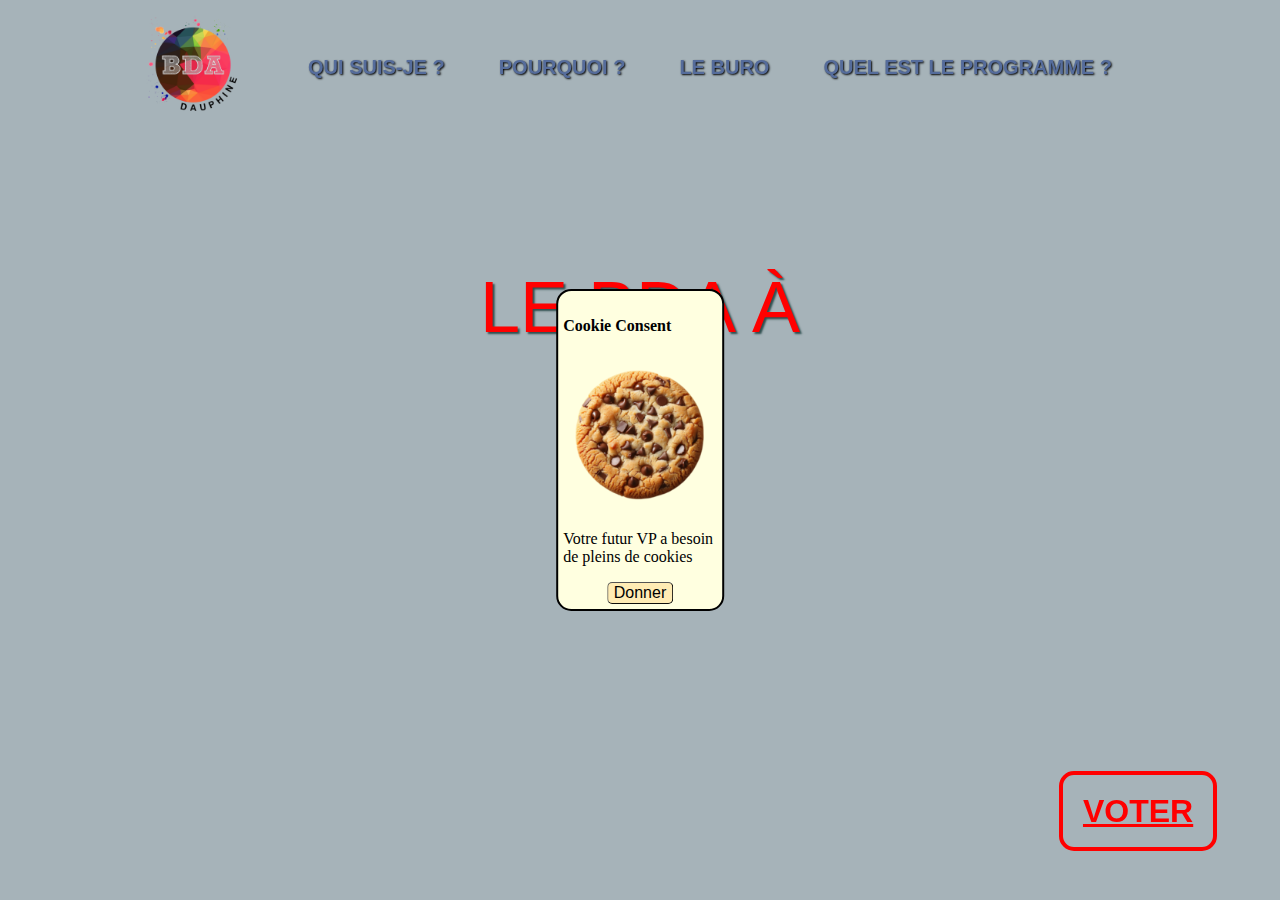
==== index.html @ 8113d02f "Update index.html" ====
<!DOCTYPE html>
<html lang="en">

<head>
    <title>Antonin VP</title>
    <link rel="stylesheet" href="./style.css">
    <link rel="icon" href="./bda.png">
</head>

<body>

    <div id="cookieNotice" class="popup">
        <div id="closeIcon" style="display: none;">
        </div>
        <div class="title-wrap">
            <h4>Cookie Consent</h4>
        </div>
        <div class="content-wrap">
            <div class="msg-wrap">
                <img src="./cookie.png" alt="cookie">
                <p>Votre futur VP a besoin de pleins de cookies</p>
                <div style="text-align: center;">
                    <button style="font-size: 100%; background-color: #ffecb4; border-width: 1px; border-radius: 5px; cursor: pointer;" onclick="acceptCookieConsent();">Donner</button>
                </div>
            </div>
        </div>
    </div>

    <div class="mainpage">

        <div id="home" class="mainpage1">
            <header>
                <nav>
                    <div>
                        <a href="index.html">
                            <img class="bdalogo" src="./bda.png" alt="logo">
                        </a>
                    </div>
                    <div class="liens">
                        <ul>
                            <li class="li-nav"><a href="#nous" class="lien">Qui suis-je ?</a></li>
                            <li class="li-nav"><a href="#info" class="lien">Pourquoi ?</a></li>
                            <li class="li-nav"><a href="#aide" class="lien">Le Buro</a></li>
                            <li class="li-nav"><a href="#pourquoi" class="lien">Quel est le programme ?</a></li>
                        </ul>
                    </div>
                </nav>
            </header>

            <div class="titre">
                <span class="txt-rotate" data-period="2000" data-rotate='["<br> Le BDA à besoin de Antonin :)",
                            "<br> Antonin le meilleur VP !!!",
                            "<br> Votez Antonin SVP"]'>
                </span>
            </div>

            </br>

            <div>
                <a class="mainbtn" href="https://docs.google.com/forms/d/e/1FAIpQLSef9jojL1WonMWd6gELjOol50PYErPsP8TQ5PhySbNILxEmBg/viewform?usp=dialog">Voter</a>
            </div>

        </div>

        <div id="nous" class="mainpage3">
            <h1 class="titre">Qui suis-je ?</h1>

            <div class="carrousel">

                <p onclick="plusslides(-1)" class="carrousel-btn">&#10094;</p>

                <div class="unslide">
                    <p>Antonin, le MEILLEUR newbie et futur VP du BDA</p>
                    <a href="https://fr.wikipedia.org/wiki/Vice-pr%C3%A9sident#:~:text=Un%20vice%2Dpr%C3%A9sident%20est%2C%20selon,titre%20%C2%AB%20adjoint%20au%20pr%C3%A9sident%20%C2%BB." target="_blank">Voir Plus🔗</a>
                    <img src="./Antonin.png" class="proportion_image" class="unslide-img">
                </div>

                <div class="unslide">
                    <p>Ma sélection de résidences accessibles pour les BDAstes</p>
                    <a href="https://fr.wikipedia.org/wiki/Fortun%C3%A9" target="_blank">Voir Plus🔗</a>
                    <img src="./Design sans titre.png" class="proportion_image" class="unslide-img">
                </div>

                <div class="unslide">
                    <p>Beaucoup de qualitées : 
                        <br>
                        1.           Accessible

                        2.           Accueillant
                        <br>

                        3.           Adroit

                        4.           Agréable
                        <br>

                        5.           Aidant 

                        6.           Aimable
                        <br>

                        7.           Altruiste

                        8.           Ambitieux  
                        <br>

                        9.           Amusant 

                        10.         Apaisant 
                        <br>

                        11.         Résilient 

                        12.         Appliqué 
                        <br>

                        13.         Assertif 

                        14.         Astucieux 
                        <br>

                        15.         Attachant

                        16.         Attentif 
                        <br>

                        17.         Attentionné 

                        18.         Audacieux 
                        <br>

                        19.         Autonome

                        20.         Avenant 
                        <br>

                        21.         Aventureux 

                        22.         Beau(belle!)
                        <br>

                        23.         Bienveillant 

                        24.         Brillant 
                        <br>

                        25.         Calme

                        26.         Captivant 
                        <br>

                        27.         Chaleureux

                        28.         Charismatique
                        <br>

                        29.         Charmant 

                        30.         Combatif 
                        <br>

                        31.         Communicatif 

                        32.         Compréhensif 
                        <br>

                        33.         Concentré (capacité à être)

                        34.         Conciliant 
                        <br>

                        35.         Confiant 

                        36.         Conformiste
                        <br>

                        37.         Consciencieux

                        38.         Convaincant 
                        <br>

                        39.         Coopératif 

                        40.         Courageux 
                        <br>

                        41.         Courtois 

                        42.         Créatif 
                        <br>

                        43.         Cultivé 

                        44.         Curieux 
                        <br>

                        45.         Débrouillard 

                        46.         Décidé 
                        <br>

                        47.         Délicat 

                        48.         Déterminé 
                        <br>

                        49.         Dévoué 

                        50.         Digne de confiance
                    </p>
                </div>

                <p onclick="plusslides(1)" class="carrousel-btn">&#10095;</p>

            </div>

        </div>

        <div id="info" class="mainpage2">
            <h1 class="titre">Pourquoi est-ce que je me présente ?</h1>
            <br>
            <p class="paragraphe">Je serai un vice président compétent et impliqué qui saura faire un aussi bon (voire meilleur) travail que notre chère vice présidente actuelle
                <br> <br>
                Mon <a href="#pourquoi">PROGRAMME</a> est INCROYABLE, mais surtout il est réalisable et je <b>vous</b> garantis que l'intégralité de ce programme sera mis en place si j'atteins ce poste.
                <br> <br>
                Mais ça n'est pas tout, en tant que vice président je serai à <b>votre</b> écoute et <b>vos</b> idées pertinentes seront réalisées !
                <br> <br>
                Pour un BDA plus BDA, VOTEZ ANTONIN !
            </p>
        </div>

        <div id="aide" class="mainpage5">
            <h1 class="titre">Le futur Buro du BDA (AAA) :</h1>

            <p class="paragraphe">Présidente : Alexia / Lisa / Sarah
                <br><br>
                Vice Président/te : Antonin / Lisa / Sarah
                <br><br>
                Trésorier/ère : Adam / Marylise
            </p>

        </div>

        <div id="pourquoi" class="mainpage2">
            <h1 class="titre">Allez voir mon programme en cliquant ICI</h1>
            <p class="paragraphe">👇👇👇</p>
            <br>
            <div class="center">
                <a class="mini-btn" onclick="location.href='glossaire.html'">Voir mon programme</a>
            </div>
        </div>

    </div>

    <script src="./script.js"></script>
</body>

</html>
---- style.css ----
body {
    background-color: rgb(166, 179, 185);
    color: #000;
}

.dark-mode {
    background-color: #262626;
    color: white;
}

header {
    padding: 15px;
}

nav {
    backdrop-filter: blur(1px);
    border-radius: 30px;
    display: flex;
    align-items: center;
    justify-content: center;
}

h2 {
    display: inline;
}

h3 {
    display: inline;
}

table,
caption,
th,
td {
    border: 2px solid darkgrey;
    border-collapse: collapse;
}

caption,
th,
td {
    padding: 8px;
}

th {
    background-color: lightblue;
}

.plan {
    height: 550px;
}

.li-nav {
    display: inline;
    width: auto;
    margin: 0 25px;
    text-align: right;
}

/* Les 3 classes css en dessous sont utilisées pour le nav bar */

.lien {
    text-decoration: none;
    text-transform: uppercase;
    color: rgb(85, 108, 155);
    font-size: 20px;
    font-weight: bold;
    font-family: Helvetica;
    text-shadow: 1px 1px 2px black;
    transition: 0.5s;
}

.lien:visited {
    color: rgb(85, 108, 155);
}

.lien:hover {
    transform: scale(1.1);
    text-shadow: 2px 2px 4px black;
}

img {
    max-width: 100%;
    height: auto;
}

.bdalogo {
    width: 100px;
    height: 100px;
} 

/* Les 2 class css en dessous utilise pour le boutton Alibi*/
.mainbtn {
    position: fixed;
    bottom: 1%;
    right: 1%;
    z-index: 9999;
    margin-right: 50px;
    margin-bottom: 40px;
    transition: all .5s ease;
    color: red;
    border: 4px solid red;
    font-family: 'Montserrat', sans-serif;
    text-transform: uppercase;
    font-weight: bolder;
    line-height: 1;
    font-size: 32px;
    background-color: transparent;
    backdrop-filter: blur(3px);
    padding: 20px;
    border-radius: 15px;
    cursor: pointer;
}

.mainbtn:hover {
    font-weight: bolder;
    border-radius: 10px;
    color: white;
    background-color: red;
}

/* class css pour le button mode sombre/clair */
.modebtn {
    position: fixed;
    bottom: 1%;
    left: 1%;
    z-index: 9999;
    margin-left: 50px;
    margin-bottom: 40px;
    transition: all .5s ease;
    cursor: pointer;
    border: none;
    border-radius: 10px;
    font-size: 40px;
    font-weight: bolder;
}

/* class css pour les bouttons secondaires */
.mini-btn {
    color: red;
    padding: 5px;
    border: 4px solid red;
    font-family: 'Montserrat', sans-serif;
    font-size: 18px;
    background-color: transparent;
    cursor: pointer;
}

.br {
    margin-top: 200px;
}

.titre {
    font-family: 'Helvetica';
    font-size: 72px;
    text-align: center;
    text-transform: uppercase;
    color: red;
    padding: 30px;
    padding-top: 50px;
    text-shadow: 2px 2px 2px darkslategray;
}

.paragraphe {
    justify-content: center;
    text-align: center;
    font-size: 40px;
    font-weight: bold;
    font-family: Helvetica;
}

.liens {
    display: flex;
    justify-content: space-around;
}

.video {
    display: flex;
    justify-content: center;
}

iframe {
    padding-right: 20px;
    padding-left: 20px;
}

.mainpage {
    margin: -8px;
    height: 100vh;
    overflow-y: scroll;
    scroll-snap-type: y mandatory;
    scroll-behavior: smooth;
}

.mainpage1 {
    border: none;
    background-image: url(../images/background1.jpeg);
    background-size: 100%;
    height: 101vh;
    scroll-snap-align: center;
}

.mainpage2 {
    border: none;
    background-image: url(../images/background2.jpeg);
    background-size: 100%;
    height: 101vh;
    scroll-snap-align: center;
}

.mainpage3 {
    border: none;
    background-image: url(../images/backgroun3.jpeg);
    background-size: 100%;
    height: 100vh;
    scroll-snap-align: center;
}

.mainpage4 {
    border: none;
    background-image: url(../images/background4.jpeg);
    background-size: 100%;
    height: 100vh;
    scroll-snap-align: center;
}

.mainpage5 {
    border: none;
    background-image: url(../images/background5.jpeg);
    background-size: 100%;
    height: 100vh;
    scroll-snap-align: center;
}

.center {
    text-align: center;
}

.logo {
    margin-right: auto;
    margin-top: -8px;
    padding-left: 22px;
}

/* class css applique sur chacune des images du carrousel*/
.unslide {
    position: relative;
    text-align: center;
    backdrop-filter: blur(3px);
    border: solid;
    border-color: red;
    border-width: 10px;
    border-radius: 50px;
    width: 80%;
    margin-left: auto;
    margin-right: auto;
}

/* les 4 class en dessous sont utilisee pour le carrousel*/
.carrousel {
    display: flex;
    align-items: center;
}

.unslide-img {
    flex-shrink: 0;
    max-width: 100%;
    margin-right: 10px;

}

.carrousel-btn {
    flex-grow: 1;
    display: flex;
    justify-content: center;
    margin-left: 10%;
    margin-right: 10%;
    font-weight: bold;
    font-size: 80px;
    cursor: pointer;
}

.carrousel-btn:hover {
    animation: rainbow 3s infinite;
}

/* button du carrousel et prix final du formulaire*/
@keyframes rainbow {
    0% {
        text-shadow: 0 0 10px red;
    }

    14% {
        text-shadow: 0 0 10px orange;
    }

    28% {
        text-shadow: 0 0 10px yellow;
    }

    42% {
        text-shadow: 0 0 10px green;
    }

    57% {
        text-shadow: 0 0 10px blue;
    }

    71% {
        text-shadow: 0 0 10px indigo;
    }

    85% {
        text-shadow: 0 0 10px violet;
    }

    100% {
        text-shadow: 0 0 10px red;
    }
}

/* class css pour le tableau*/
.table-historique {
    position: relative;
    width: 75%;
    max-width: 90%;
    margin-left: auto;
    margin-right: auto;
}

/* popup de la page*/
.popup {
    display: none;
    position: fixed;
    top: 50%;
    left: 50%;
    transform: translate(-50%, -50%);
    width: 12%;
    padding: 5px;
    background-color: #ffffe0;
    border: 2px solid black;
    border-radius: 15px;
    color: #000;
    z-index: 99999;
}

.historique-btn {
    margin: 30px;
    transition: all 0.5s ease;
}

/* FORMULAIRE */

@import url("https://fonts.googleapis.com/css?family=Nunito&display=swap");

.stepper {
    width: 50%;
    display: flex;
    justify-content: center;
    align-items: center;
    position: absolute;
    top: 5%;
}

.step--1,
.step--2,
.step--3,
.step--4,
.step--5 {
    width: 5rem;
    padding: 0.5rem 0;
    background: #fff;
    color: #666;
    text-align: center;
}

/* On va arrondir les contours*/
.step--1 {
    border-top-left-radius: 15px;
    border-bottom-left-radius: 15px;
}

.step--5 {
    border-top-right-radius: 15px;
    border-bottom-right-radius: 15px;
}

.step--1,
.step--2,
.step--3,
.step--4,
.step--5 {
    border: 1px solid #666;
}

/* form et input en bas class css applique dans le formulaire */
.form {
    background: #fff;
    text-align: center;
    position: absolute;
    width: 50%;
    box-shadow: 0.2rem 0.2rem 0.5rem rgba(51, 51, 51, 0.2);
    display: none;
    border-radius: 1rem;
    overflow: hidden;
}

.form--header-container {
    background: linear-gradient(to right, rgb(51, 51, 51), #919191);
    color: #fff;

    padding: 1rem 0;
    margin-bottom: 2rem;
}

.form--header-title {
    font-size: 1.4rem;
}

.form--header-text {
    padding: 0.5rem 0;
}

input[type="text"] {
    padding: 0.8rem;
    margin: auto;
    margin-top: 0.5rem;
    width: 20rem;
    display: block;
    border-radius: 0.5rem;
    outline: none;
    border: 1px solid #bdbdbb;
}

.form__btn {
    background: #333;
    color: #fff;
    outline: none;
    border: none;
    padding: 0.5rem 0.7rem;
    width: 7rem;
    margin: 1rem auto;
    border-radius: 0.9rem;
    text-transform: uppercase;
    font-weight: 700;
    cursor: pointer;
}

.form--message-text {
    width: 50%;
    margin-left: auto;
    margin-right: auto;
    background: #fff;
    color: #444;
    padding: 2rem 1rem;
    text-align: center;
    font-size: 1.4rem;
    box-shadow: 0.2rem 0.2rem 0.5rem rgba(51, 51, 51, 0.2);
    animation: fadeIn 2s, rainbow 1s infinite;
    border-radius: 1rem;
}

.form-active {
    z-index: 1000;
    display: block;
}

.form-active-animate-next {
    animation: moveRighttoMiddle 1s;
}

.form-inactive-animate-next {
    display: block;
    animation: moveMiddletoLeft 1s;
}

.form-active-animate-prev {
    animation: moveLefttoMiddle 1s;
}

.form-inactive-animate-prev {
    display: block;
    animation: moveMiddletoRight 1s;
}

.step-active {
    background: #666;
    color: #fff;
    border: 1px solid #666;
}

/* animation du formulaire*/
@keyframes moveMiddletoLeft {
    0% {
        transform: translateX(0rem) scale(1);
        opacity: 1;
    }

    100% {
        transform: translateX(-30rem) scale(0.5);
        opacity: 0;
    }
}

@keyframes moveRighttoMiddle {
    0% {
        transform: translateX(30rem) scale(0.5);
        opacity: 0;
    }

    100% {
        transform: translateX(0rem) scale(1);
        opacity: 1;
    }
}

@keyframes moveMiddletoRight {
    0% {
        transform: translateX(0rem) scale(1);
        opacity: 1;
    }

    100% {
        transform: translateX(30rem) scale(0.5);
        opacity: 0;
    }
}

@keyframes moveLefttoMiddle {
    0% {
        transform: translateX(-30rem) scale(0.5);
        opacity: 0;
    }

    100% {
        transform: translateX(0rem) scale(1);
        opacity: 1;
    }
}

@keyframes fadeIn {
    0% {
        opacity: 0;
    }

    100% {
        opacity: 1;
    }
}
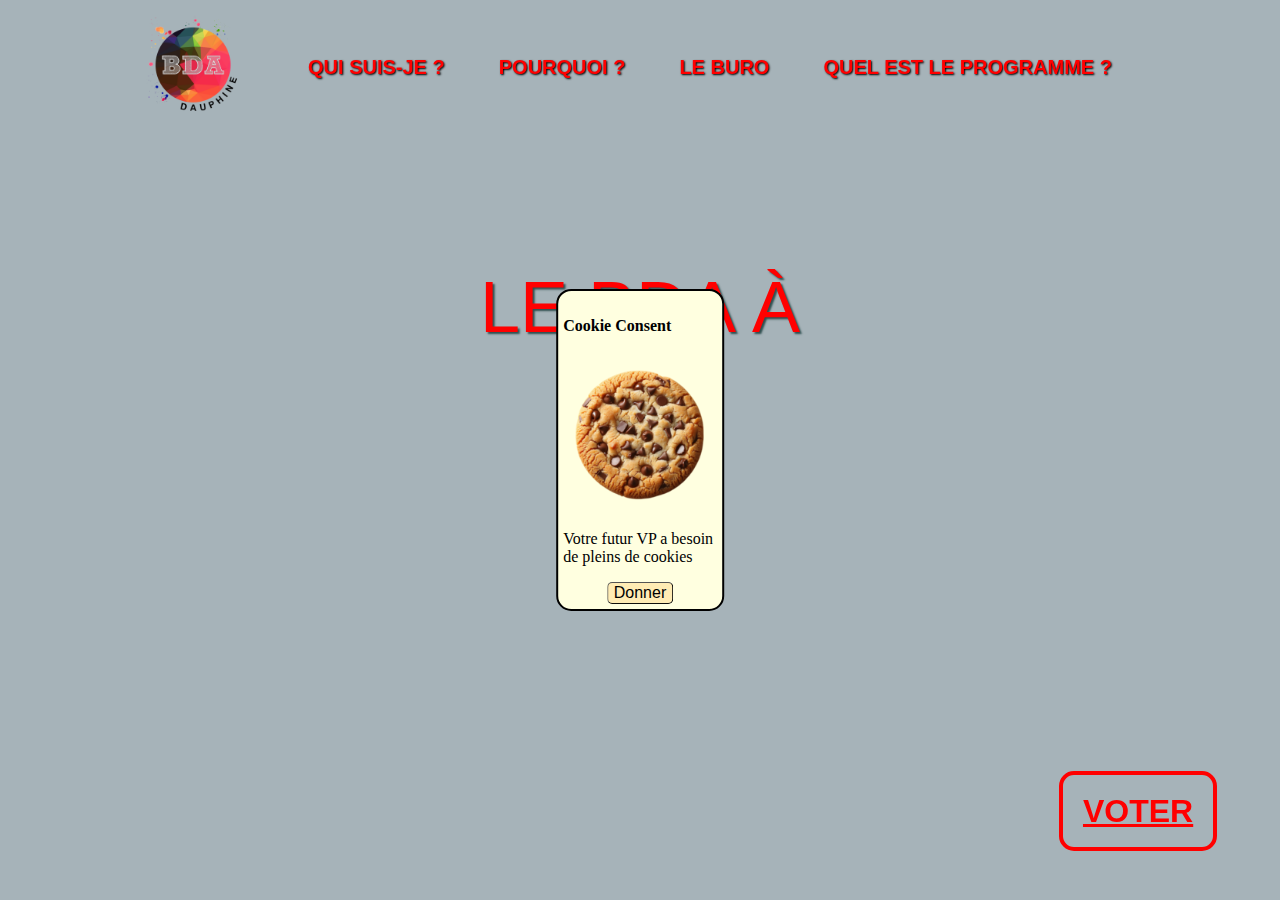
==== commit 8c6b9d71: "finall commit" ====
--- a/index.html
+++ b/index.html
@@ -50,7 +50,8 @@
             <div class="titre">
                 <span class="txt-rotate" data-period="2000" data-rotate='["<br> Le BDA à besoin de Antonin :)",
                             "<br> Antonin le meilleur VP !!!",
-                            "<br> Votez Antonin SVP"]'>
+                            "<br> Votez Antonin SVP",
+                            "<br> Antonin à besoin de sa femme au buro"]'>
                 </span>
             </div>
 
@@ -78,7 +79,7 @@
                 <div class="unslide">
                     <p>Ma sélection de résidences accessibles pour les BDAstes</p>
                     <a href="https://fr.wikipedia.org/wiki/Fortun%C3%A9" target="_blank">Voir Plus🔗</a>
-                    <img src="./Design sans titre.png" class="proportion_image" class="unslide-img">
+                    <img src="./maison.png" class="proportion_image" class="unslide-img">
                 </div>
 
                 <div class="unslide">
--- a/style.css
+++ b/style.css
@@ -62,7 +62,7 @@
 .lien {
     text-decoration: none;
     text-transform: uppercase;
-    color: rgb(85, 108, 155);
+    color: red;
     font-size: 20px;
     font-weight: bold;
     font-family: Helvetica;
@@ -242,6 +242,14 @@
     padding-left: 22px;
 }
 
+.campagne {
+    margin: 50px;
+    justify-content: justify;
+    text-align: center;
+    font-size: 30px;
+    font-family: Helvetica;
+}
+
 /* class css applique sur chacune des images du carrousel*/
 .unslide {
     position: relative;
@@ -249,9 +257,9 @@
     backdrop-filter: blur(3px);
     border: solid;
     border-color: red;
-    border-width: 10px;
-    border-radius: 50px;
-    width: 80%;
+    border-width: 5px;
+    border-radius: 20px;
+    height: 80%;
     margin-left: auto;
     margin-right: auto;
 }
